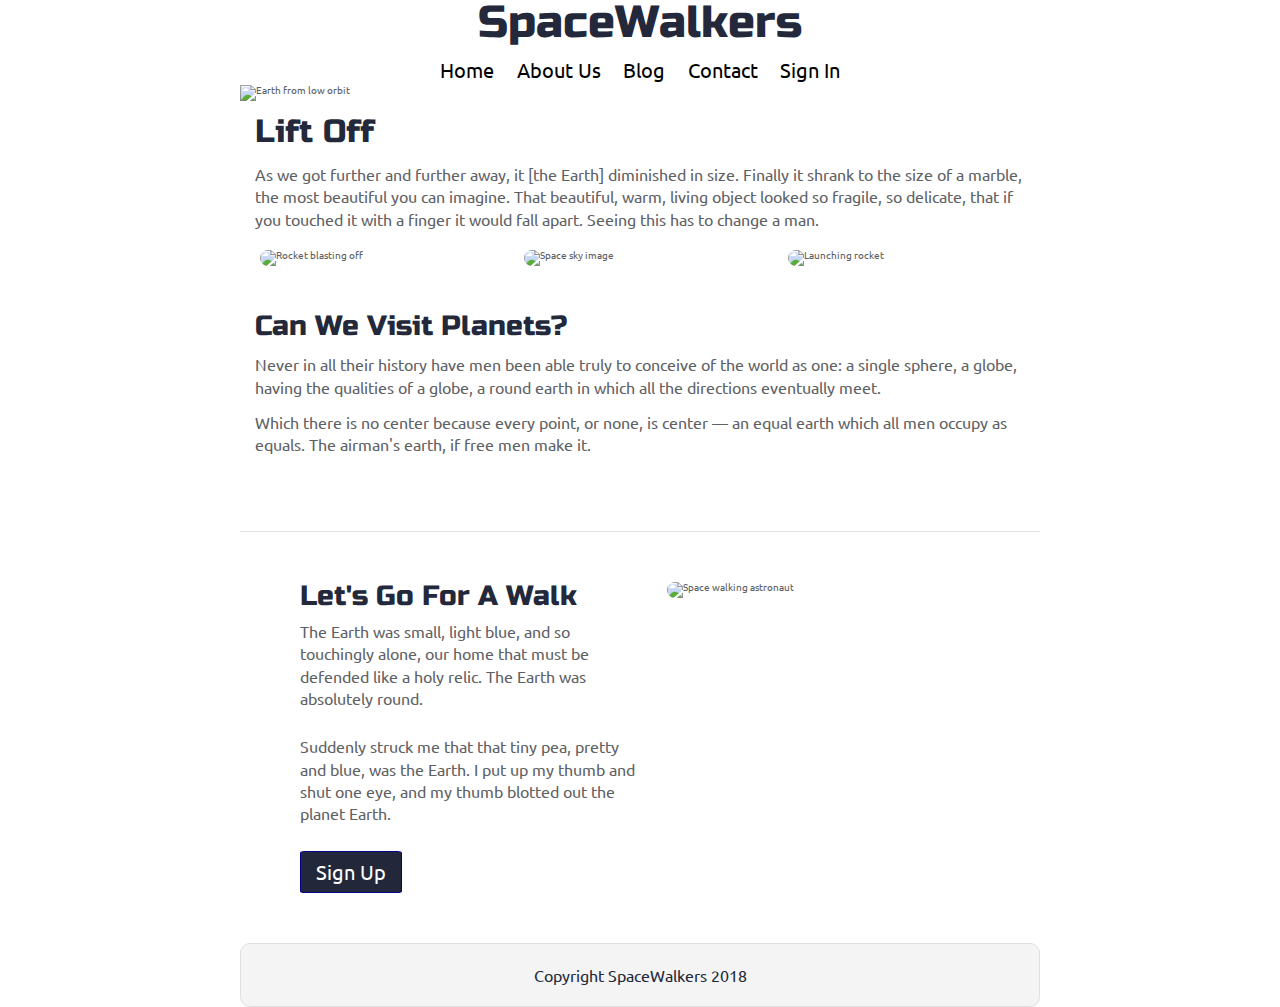
==== index.html @ 81156561 "desktop design met" ====
<!doctype html>

<html lang="en">
<head>
  <meta charset="utf-8">

  <title>SpaceWalkers</title>

  <link href="https://fonts.googleapis.com/css?family=Russo+One|Ubuntu" rel="stylesheet">
  <link href="css/index.css" rel="stylesheet">

  <!--[if lt IE 9]>
    <script src="https://cdnjs.cloudflare.com/ajax/libs/html5shiv/3.7.3/html5shiv.js"></script>
  <![endif]-->
</head>

<body>

 <!-- navigation code here -->

  <div class="container home">

    <div class="home-header">
        <H1>SpaceWalkers</H1>
        <nav class="nav-bar">
          <a href="#">Home</a>
          <a href="#">About Us</a>
          <a href="#">Blog</a>
          <a href="#">Contact</a>
          <a href="#">Sign In</a>
        </nav>
        <div class="header-img">
          <img src="/img/main-header.png" alt="Earth from low orbit">
        </div>
    </div>

    <header class="intro">
       <!-- image code here -->

      <h2>Lift Off</h2>
    
      <p>As we got further and further away, it [the Earth] diminished in size. Finally it shrank to the size of a marble, the most beautiful you can imagine. That beautiful, warm, living object looked so fragile, so delicate, that if you touched it with a finger it would fall apart. Seeing this has to change a man.</p>
    </header>

    <section class="space-images">
        <img src="img/blast.png" class="blast" alt="Rocket blasting off">
        <img src="img/sky.png" class="sky" alt="Space sky image">
        <img src="img/launch.png" class="launch" alt="Launching rocket">
    </section>
   
    <section class="visit-planets">
     
      <h3>Can We Visit Planets?</h3>
    
      <p>Never in all their history have men been able truly to conceive of the world as one: a single sphere, a globe, having the qualities of a globe, a round earth in which all the directions eventually meet.</p>
    
      <p>Which there is no center because every point, or none, is center — an equal earth which all men occupy as equals. The airman's earth, if free men make it.</p>
    </section>
    
    <section class="walk">
      <div class="walk-text">
        <h3>Let's Go For A Walk</h3>

        <p>The Earth was small, light blue, and so touchingly alone, our home that must be defended like a holy relic. The Earth was absolutely round.</p>
      
        <p>Suddenly struck me that that tiny pea, pretty and blue, was the Earth. I put up my thumb and shut one eye, and my thumb blotted out the planet Earth.</p>
      
        <div class="btn">
          Sign Up
        </div>
      </div>
      
      <div class="walk-img">
          <img src="img/space-walk.png" alt="Space walking astronaut">
      </div>

    </section>

    <footer>
      <p>Copyright SpaceWalkers 2018</p>
    </footer>

  </div>
</body>
</html>
---- css/index.css ----
/* http://meyerweb.com/eric/tools/css/reset/ 
   v2.0 | 20110126
   License: none (public domain)
*/
html,
body,
div,
span,
applet,
object,
iframe,
h1,
h2,
h3,
h4,
h5,
h6,
p,
blockquote,
pre,
a,
abbr,
acronym,
address,
big,
cite,
code,
del,
dfn,
em,
img,
ins,
kbd,
q,
s,
samp,
small,
strike,
strong,
sub,
sup,
tt,
var,
b,
u,
i,
center,
dl,
dt,
dd,
ol,
ul,
li,
fieldset,
form,
label,
legend,
table,
caption,
tbody,
tfoot,
thead,
tr,
th,
td,
article,
aside,
canvas,
details,
embed,
figure,
figcaption,
footer,
header,
hgroup,
menu,
nav,
output,
ruby,
section,
summary,
time,
mark,
audio,
video {
  margin: 0;
  padding: 0;
  border: 0;
  font-size: 100%;
  font: inherit;
  vertical-align: baseline;
}
/* HTML5 display-role reset for older browsers */
article,
aside,
details,
figcaption,
figure,
footer,
header,
hgroup,
menu,
nav,
section {
  display: block;
}
body {
  line-height: 1;
}
ol,
ul {
  list-style: none;
}
blockquote,
q {
  quotes: none;
}
blockquote:before,
blockquote:after,
q:before,
q:after {
  content: '';
  content: none;
}
table {
  border-collapse: collapse;
  border-spacing: 0;
}
* {
  box-sizing: border-box;
}
html {
  font-size: 62.5%;
}
html,
body {
  font-family: 'Ubuntu', sans-serif;
  color: #5E6164;
}
h1,
h2,
h3,
h4,
h5 {
  font-family: 'Russo One', sans-serif;
  color: #23293B;
}
h2 {
  font-size: 3.2rem;
}
h3 {
  font-size: 2.8rem;
}
p {
  font-size: 1.6rem;
  line-height: 1.4;
}
.container {
  max-width: 800px;
  width: 100%;
  margin: 0 auto;
}
.home-header {
  display: flex;
  flex-direction: column;
  justify-content: space-between;
  align-content: center;
}
.home-header h1 {
  width: 60%;
  font-size: 45px;
  text-align: center;
  margin-left: auto;
  margin-right: auto;
  margin-bottom: 15px;
}
.home-header .nav-bar {
  font-size: 20px;
  display: flex;
  justify-content: space-between;
  align-content: center;
  width: 50%;
  margin-left: auto;
  margin-right: auto;
  padding-bottom: 5px;
}
.home-header .nav-bar a {
  color: black;
  text-decoration: none;
}
.home-header .header-img {
  width: 100%;
}
.home-header .header-img img {
  width: 100%;
}
.home .intro h2 {
  padding: 15px;
}
.home .intro p {
  padding: 0 15px;
}
.home .space-images {
  display: flex;
  flex-wrap: wrap;
  width: 100%;
}
.home .space-images img {
  width: 28%;
  margin: 20px 2.5%;
  border-radius: 20px;
  height: 100%;
}
.home .visit-planets {
  padding: 15px;
}
.home .visit-planets h3 {
  margin-top: 11px;
}
.home .visit-planets p {
  margin-top: 13px;
}
.home .walk {
  margin-top: 60px;
  border-top: 1px solid #dee2e6;
  padding: 50px 60px;
  display: flex;
  justify-content: center;
}
.home .walk .walk-text {
  width: 50%;
}
.home .walk .walk-text h3 {
  margin-bottom: 10px;
}
.home .walk .walk-text p {
  margin-bottom: 26px;
}
.home .walk .walk-img {
  width: 46%;
  margin-left: 4%;
}
.home .walk .walk-img img {
  width: 100%;
  height: auto;
  border-radius: 10px;
}
footer {
  color: #22283B;
  background: #f4f4f4;
  padding: 20px 0;
  border: 1px double #e0e0e0;
  border-radius: 10px;
  display: flex;
  justify-content: center;
  align-items: center;
}
.btn {
  border: 1px solid darkblue;
  padding: 10px;
  border-radius: 5%;
  background-color: #22283A;
  color: white;
  width: 30%;
  font-size: 20px;
  text-align: center;
}
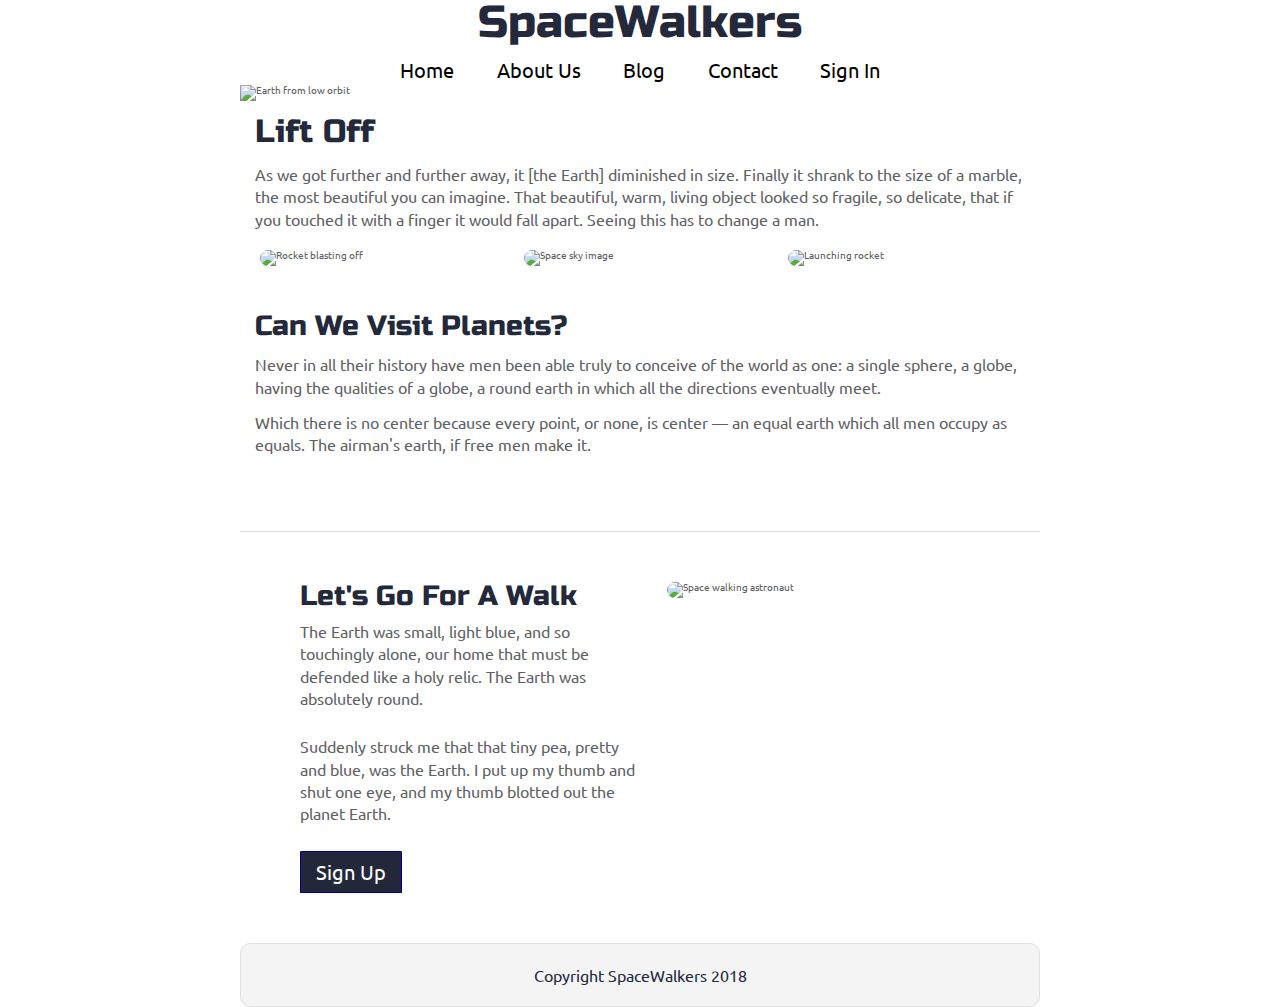
==== commit 06087746: "questions finished" ====
--- a/index.html
+++ b/index.html
@@ -12,6 +12,7 @@
   <!--[if lt IE 9]>
     <script src="https://cdnjs.cloudflare.com/ajax/libs/html5shiv/3.7.3/html5shiv.js"></script>
   <![endif]-->
+  <meta name="viewport" content="width=device-width, initial-scale=1.0">
 </head>
 
 <body>
--- a/css/index.css
+++ b/css/index.css
@@ -166,6 +166,11 @@
   justify-content: space-between;
   align-content: center;
 }
+@media (max-width: 500px) {
+  .home-header {
+    padding-top: 20px;
+  }
+}
 .home-header h1 {
   width: 60%;
   font-size: 45px;
@@ -174,20 +179,36 @@
   margin-right: auto;
   margin-bottom: 15px;
 }
+@media (max-width: 500px) {
+  .home-header h1 {
+    font-size: 35px;
+  }
+}
 .home-header .nav-bar {
   font-size: 20px;
   display: flex;
   justify-content: space-between;
   align-content: center;
-  width: 50%;
+  width: 60%;
   margin-left: auto;
   margin-right: auto;
   padding-bottom: 5px;
 }
+@media (max-width: 500px) {
+  .home-header .nav-bar {
+    width: 80%;
+    justify-content: space-around;
+  }
+}
 .home-header .nav-bar a {
   color: black;
   text-decoration: none;
 }
+@media (max-width: 500px) {
+  .home-header .nav-bar a {
+    font-size: 16px;
+  }
+}
 .home-header .header-img {
   width: 100%;
 }
@@ -204,6 +225,18 @@
   display: flex;
   flex-wrap: wrap;
   width: 100%;
+}
+@media (max-width: 500px) {
+  .home .space-images .blast {
+    width: 100%;
+    height: auto;
+  }
+  .home .space-images .sky {
+    display: none;
+  }
+  .home .space-images .launch {
+    display: none;
+  }
 }
 .home .space-images img {
   width: 28%;
@@ -227,23 +260,76 @@
   display: flex;
   justify-content: center;
 }
+@media (max-width: 500px) {
+  .home .walk {
+    width: 100%;
+    padding: 0 1% 0 1%;
+  }
+}
 .home .walk .walk-text {
   width: 50%;
 }
+@media (max-width: 500px) {
+  .home .walk .walk-text {
+    width: 100%;
+  }
+}
 .home .walk .walk-text h3 {
   margin-bottom: 10px;
 }
 .home .walk .walk-text p {
   margin-bottom: 26px;
+}
+.home .walk .walk-text .btn {
+  border: 1px solid darkblue;
+  padding: 10px;
+  border-radius: 2%;
+  background-color: #22283A;
+  color: white;
+  width: 30%;
+  font-size: 20px;
+  text-align: center;
+}
+.home .walk .walk-text .btn:hover {
+  background-color: white;
+  color: #22283A;
+}
+@media (max-width: 500px) {
+  .home .walk .walk-text .btn {
+    width: 100%;
+    padding-top: 20px;
+    padding-bottom: 20px;
+    height: auto;
+  }
 }
 .home .walk .walk-img {
   width: 46%;
   margin-left: 4%;
 }
+@media (max-width: 500px) {
+  .home .walk .walk-img {
+    width: 100%;
+    height: auto;
+    margin-left: auto;
+    margin-right: auto;
+  }
+}
 .home .walk .walk-img img {
   width: 100%;
   height: auto;
   border-radius: 10px;
+}
+@media (max-width: 500px) {
+  .home .walk .walk-img img {
+    width: 100%;
+    height: auto;
+  }
+}
+@media (max-width: 500px) {
+  .home .walk {
+    flex-direction: column-reverse;
+    width: 100%;
+  }
 }
 footer {
   color: #22283B;
@@ -255,13 +341,3 @@
   justify-content: center;
   align-items: center;
 }
-.btn {
-  border: 1px solid darkblue;
-  padding: 10px;
-  border-radius: 5%;
-  background-color: #22283A;
-  color: white;
-  width: 30%;
-  font-size: 20px;
-  text-align: center;
-}
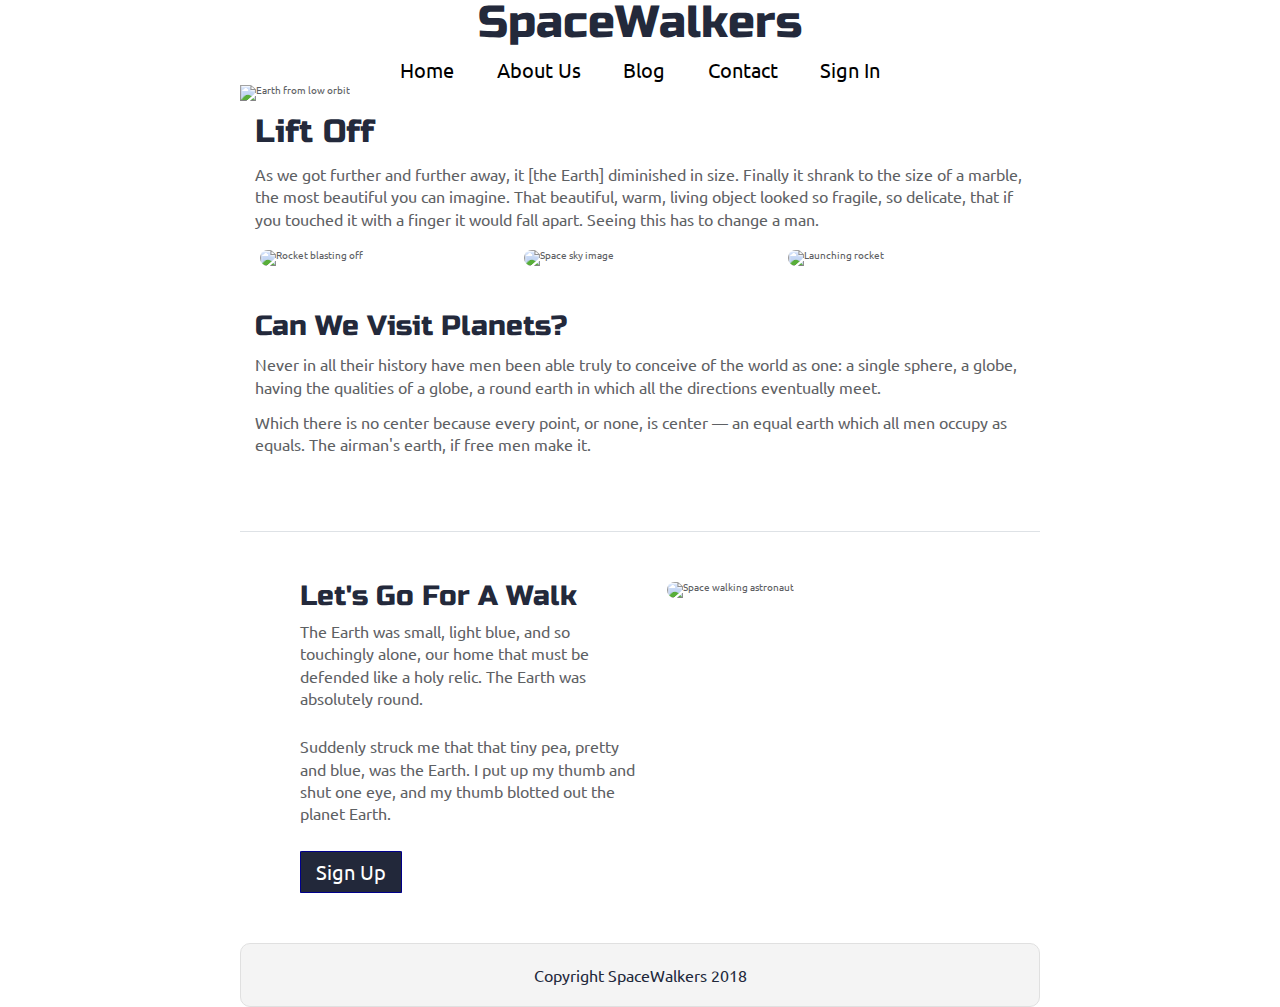
==== commit 6c53c146: "stretch page done" ====
--- a/index.html
+++ b/index.html
@@ -24,8 +24,8 @@
     <div class="home-header">
         <H1>SpaceWalkers</H1>
         <nav class="nav-bar">
-          <a href="#">Home</a>
-          <a href="#">About Us</a>
+          <a href="/index.html">Home</a>
+          <a href="/about.html">About Us</a>
           <a href="#">Blog</a>
           <a href="#">Contact</a>
           <a href="#">Sign In</a>
--- a/css/index.css
+++ b/css/index.css
@@ -178,6 +178,7 @@
   margin-left: auto;
   margin-right: auto;
   margin-bottom: 15px;
+  width: 100%;
 }
 @media (max-width: 500px) {
   .home-header h1 {
@@ -331,6 +332,54 @@
     width: 100%;
   }
 }
+.about .about-content {
+  width: 100%;
+}
+.about .about-section {
+  margin-left: auto;
+  margin-right: auto;
+  margin-top: 30px;
+}
+.about .about-section h3 {
+  margin-left: auto;
+  margin-right: auto;
+  text-align: center;
+}
+.about .about-section .editor {
+  margin-left: auto;
+  margin-right: auto;
+  display: flex;
+  justify-content: flex-start;
+  align-content: center;
+  width: 100%;
+}
+.about .about-section .editor .editor-content {
+  padding-top: 10px;
+  padding-bottom: 10px;
+  width: 49%;
+  margin-left: auto;
+  margin-right: auto;
+}
+@media (max-width: 500px) {
+  .about .about-section .editor .editor-content {
+    width: 100%;
+    padding: 10px;
+    margin: 5px;
+    height: 250px;
+    font-size: 12px;
+  }
+}
+.about .about-section .editor .editor-content img {
+  width: auto;
+  height: 150px;
+  text-align: center;
+}
+@media (max-width: 500px) {
+  .about .about-section .editor .editor-content img {
+    width: 100%;
+    height: auto;
+  }
+}
 footer {
   color: #22283B;
   background: #f4f4f4;
